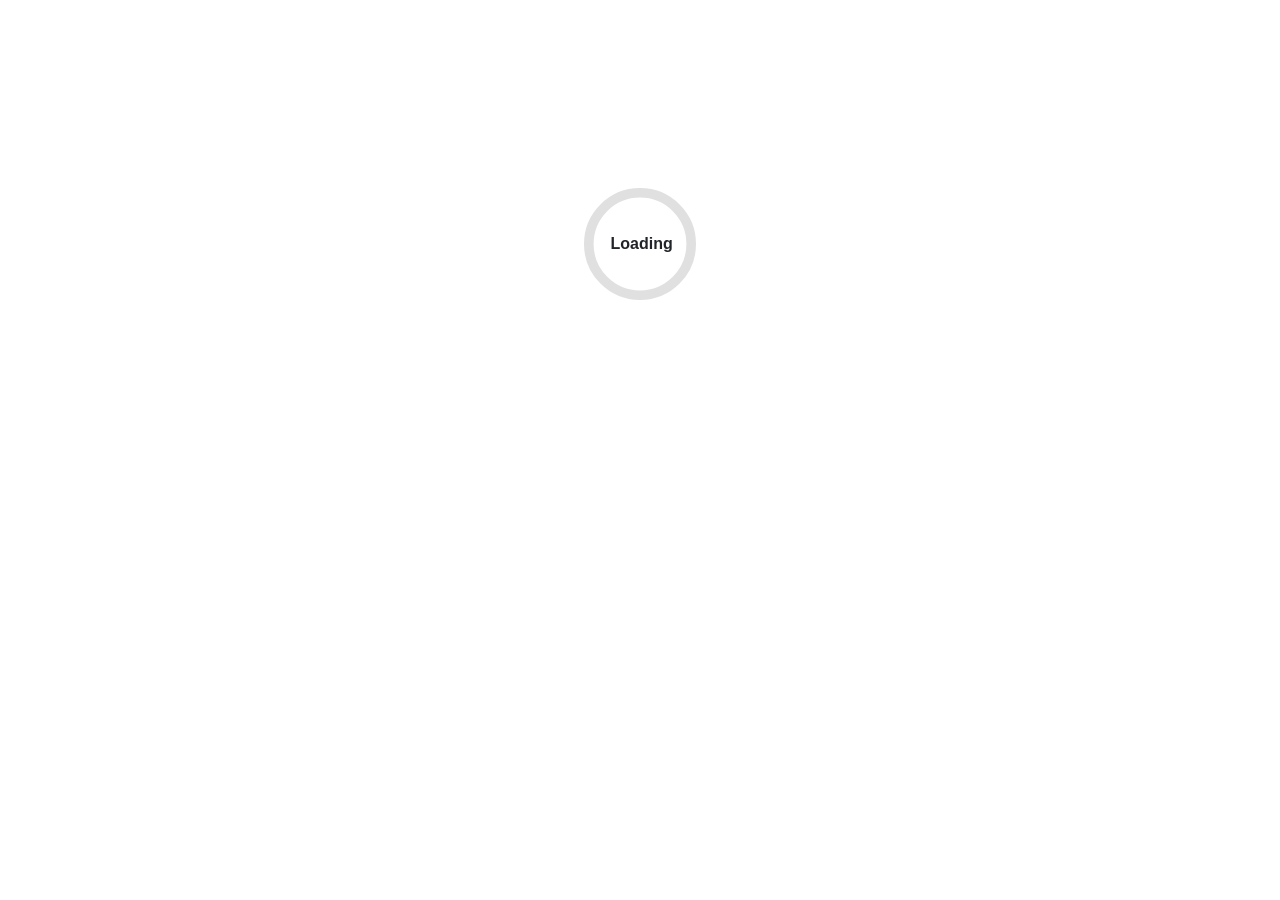
==== index.html @ ce62d61a "Deploy Blazor WebAssembly app to GitHub Pages Added published Blazor app files to repository root fo" ====
<!DOCTYPE html>
<html lang="en">

<head>
    <meta charset="utf-8" />
    <meta name="viewport" content="width=device-width, initial-scale=1.0" />
    <title>GitHubPage</title>
    <base href="/" />
    <link href="_framework/dotnet.le6tsexodh.js" rel="preload" as="script" fetchpriority="high" crossorigin="anonymous" integrity="sha256-U5bAyd49HVDbfGH+RUNv84Pv9nkM3qgnwORepmCtKBc=" />
    <link rel="stylesheet" href="lib/bootstrap/dist/css/bootstrap.min.css" />
    <link rel="stylesheet" href="css/app.css" />
    <link rel="icon" type="image/png" href="favicon.png" />
    <link href="GitHubPage.styles.css" rel="stylesheet" />
    <script type="importmap">{
  "imports": {
    "./_framework/blazor.webassembly.js": "./_framework/blazor.webassembly.66stpp682q.js",
    "./_framework/dotnet.js": "./_framework/dotnet.le6tsexodh.js",
    "./_framework/dotnet.native.js": "./_framework/dotnet.native.cs8mcre4gh.js",
    "./_framework/dotnet.runtime.js": "./_framework/dotnet.runtime.0j6ezsi0n0.js"
  },
  "scopes": {},
  "integrity": {
    "./_framework/blazor.webassembly.66stpp682q.js": "sha256-3lCWrko3zwspV40aQhs2S/IMkRSarnHRKIdkHhuXIBA=",
    "./_framework/blazor.webassembly.js": "sha256-3lCWrko3zwspV40aQhs2S/IMkRSarnHRKIdkHhuXIBA=",
    "./_framework/dotnet.js": "sha256-U5bAyd49HVDbfGH+RUNv84Pv9nkM3qgnwORepmCtKBc=",
    "./_framework/dotnet.le6tsexodh.js": "sha256-U5bAyd49HVDbfGH+RUNv84Pv9nkM3qgnwORepmCtKBc=",
    "./_framework/dotnet.native.cs8mcre4gh.js": "sha256-/I3SDHIle7heAxlUGBrgxax+lkKyWyRLBVEJmTHJSCs=",
    "./_framework/dotnet.native.js": "sha256-/I3SDHIle7heAxlUGBrgxax+lkKyWyRLBVEJmTHJSCs=",
    "./_framework/dotnet.runtime.0j6ezsi0n0.js": "sha256-jCsbbdXoVd1zzGc0fQT2sz4mKuv0ANdurPVGo5Sc2jg=",
    "./_framework/dotnet.runtime.js": "sha256-jCsbbdXoVd1zzGc0fQT2sz4mKuv0ANdurPVGo5Sc2jg="
  }
}</script>
</head>

<body>
    <div id="app">
        <svg class="loading-progress">
            <circle r="40%" cx="50%" cy="50%" />
            <circle r="40%" cx="50%" cy="50%" />
        </svg>
        <div class="loading-progress-text"></div>
    </div>

    <div id="blazor-error-ui">
        An unhandled error has occurred.
        <a href="." class="reload">Reload</a>
        <span class="dismiss">🗙</span>
    </div>
    <script src="_framework/blazor.webassembly.66stpp682q.js"></script>
</body>

</html>
---- css/app.css ----
html, body {
    font-family: 'Helvetica Neue', Helvetica, Arial, sans-serif;
}

h1:focus {
    outline: none;
}

a, .btn-link {
    color: #0071c1;
}

.btn-primary {
    color: #fff;
    background-color: #1b6ec2;
    border-color: #1861ac;
}

.btn:focus, .btn:active:focus, .btn-link.nav-link:focus, .form-control:focus, .form-check-input:focus {
  box-shadow: 0 0 0 0.1rem white, 0 0 0 0.25rem #258cfb;
}

.content {
    padding-top: 1.1rem;
}

.valid.modified:not([type=checkbox]) {
    outline: 1px solid #26b050;
}

.invalid {
    outline: 1px solid red;
}

.validation-message {
    color: red;
}

#blazor-error-ui {
    color-scheme: light only;
    background: lightyellow;
    bottom: 0;
    box-shadow: 0 -1px 2px rgba(0, 0, 0, 0.2);
    box-sizing: border-box;
    display: none;
    left: 0;
    padding: 0.6rem 1.25rem 0.7rem 1.25rem;
    position: fixed;
    width: 100%;
    z-index: 1000;
}

    #blazor-error-ui .dismiss {
        cursor: pointer;
        position: absolute;
        right: 0.75rem;
        top: 0.5rem;
    }

.blazor-error-boundary {
    background: url([data-uri]) no-repeat 1rem/1.8rem, #b32121;
    padding: 1rem 1rem 1rem 3.7rem;
    color: white;
}

    .blazor-error-boundary::after {
        content: "An error has occurred."
    }

.loading-progress {
    position: absolute;
    display: block;
    width: 8rem;
    height: 8rem;
    inset: 20vh 0 auto 0;
    margin: 0 auto 0 auto;
}

    .loading-progress circle {
        fill: none;
        stroke: #e0e0e0;
        stroke-width: 0.6rem;
        transform-origin: 50% 50%;
        transform: rotate(-90deg);
    }

        .loading-progress circle:last-child {
            stroke: #1b6ec2;
            stroke-dasharray: calc(3.141 * var(--blazor-load-percentage, 0%) * 0.8), 500%;
            transition: stroke-dasharray 0.05s ease-in-out;
        }

.loading-progress-text {
    position: absolute;
    text-align: center;
    font-weight: bold;
    inset: calc(20vh + 3.25rem) 0 auto 0.2rem;
}

    .loading-progress-text:after {
        content: var(--blazor-load-percentage-text, "Loading");
    }

code {
    color: #c02d76;
}

.form-floating > .form-control-plaintext::placeholder, .form-floating > .form-control::placeholder {
    color: var(--bs-secondary-color);
    text-align: end;
}

.form-floating > .form-control-plaintext:focus::placeholder, .form-floating > .form-control:focus::placeholder {
    text-align: start;
}
---- GitHubPage.styles.css ----
/* /Layout/MainLayout.razor.rz.scp.css */
.page[b-mbxjvrykuv] {
    position: relative;
    display: flex;
    flex-direction: column;
}

main[b-mbxjvrykuv] {
    flex: 1;
}

.sidebar[b-mbxjvrykuv] {
    background-image: linear-gradient(180deg, rgb(5, 39, 103) 0%, #3a0647 70%);
}

.top-row[b-mbxjvrykuv] {
    background-color: #f7f7f7;
    border-bottom: 1px solid #d6d5d5;
    justify-content: flex-end;
    height: 3.5rem;
    display: flex;
    align-items: center;
}

    .top-row[b-mbxjvrykuv]  a, .top-row[b-mbxjvrykuv]  .btn-link {
        white-space: nowrap;
        margin-left: 1.5rem;
        text-decoration: none;
    }

    .top-row[b-mbxjvrykuv]  a:hover, .top-row[b-mbxjvrykuv]  .btn-link:hover {
        text-decoration: underline;
    }

    .top-row[b-mbxjvrykuv]  a:first-child {
        overflow: hidden;
        text-overflow: ellipsis;
    }

@media (max-width: 640.98px) {
    .top-row[b-mbxjvrykuv] {
        justify-content: space-between;
    }

    .top-row[b-mbxjvrykuv]  a, .top-row[b-mbxjvrykuv]  .btn-link {
        margin-left: 0;
    }
}

@media (min-width: 641px) {
    .page[b-mbxjvrykuv] {
        flex-direction: row;
    }

    .sidebar[b-mbxjvrykuv] {
        width: 250px;
        height: 100vh;
        position: sticky;
        top: 0;
    }

    .top-row[b-mbxjvrykuv] {
        position: sticky;
        top: 0;
        z-index: 1;
    }

    .top-row.auth[b-mbxjvrykuv]  a:first-child {
        flex: 1;
        text-align: right;
        width: 0;
    }

    .top-row[b-mbxjvrykuv], article[b-mbxjvrykuv] {
        padding-left: 2rem !important;
        padding-right: 1.5rem !important;
    }
}
/* /Layout/NavMenu.razor.rz.scp.css */
.navbar-toggler[b-xzklsrg5so] {
    background-color: rgba(255, 255, 255, 0.1);
}

.top-row[b-xzklsrg5so] {
    min-height: 3.5rem;
    background-color: rgba(0,0,0,0.4);
}

.navbar-brand[b-xzklsrg5so] {
    font-size: 1.1rem;
}

.bi[b-xzklsrg5so] {
    display: inline-block;
    position: relative;
    width: 1.25rem;
    height: 1.25rem;
    margin-right: 0.75rem;
    top: -1px;
    background-size: cover;
}

.bi-house-door-fill-nav-menu[b-xzklsrg5so] {
    background-image: url("data:image/svg+xml,%3Csvg xmlns='http://www.w3.org/2000/svg' width='16' height='16' fill='white' class='bi bi-house-door-fill' viewBox='0 0 16 16'%3E%3Cpath d='M6.5 14.5v-3.505c0-.245.25-.495.5-.495h2c.25 0 .5.25.5.5v3.5a.5.5 0 0 0 .5.5h4a.5.5 0 0 0 .5-.5v-7a.5.5 0 0 0-.146-.354L13 5.793V2.5a.5.5 0 0 0-.5-.5h-1a.5.5 0 0 0-.5.5v1.293L8.354 1.146a.5.5 0 0 0-.708 0l-6 6A.5.5 0 0 0 1.5 7.5v7a.5.5 0 0 0 .5.5h4a.5.5 0 0 0 .5-.5Z'/%3E%3C/svg%3E");
}

.bi-plus-square-fill-nav-menu[b-xzklsrg5so] {
    background-image: url("data:image/svg+xml,%3Csvg xmlns='http://www.w3.org/2000/svg' width='16' height='16' fill='white' class='bi bi-plus-square-fill' viewBox='0 0 16 16'%3E%3Cpath d='M2 0a2 2 0 0 0-2 2v12a2 2 0 0 0 2 2h12a2 2 0 0 0 2-2V2a2 2 0 0 0-2-2H2zm6.5 4.5v3h3a.5.5 0 0 1 0 1h-3v3a.5.5 0 0 1-1 0v-3h-3a.5.5 0 0 1 0-1h3v-3a.5.5 0 0 1 1 0z'/%3E%3C/svg%3E");
}

.bi-list-nested-nav-menu[b-xzklsrg5so] {
    background-image: url("data:image/svg+xml,%3Csvg xmlns='http://www.w3.org/2000/svg' width='16' height='16' fill='white' class='bi bi-list-nested' viewBox='0 0 16 16'%3E%3Cpath fill-rule='evenodd' d='M4.5 11.5A.5.5 0 0 1 5 11h10a.5.5 0 0 1 0 1H5a.5.5 0 0 1-.5-.5zm-2-4A.5.5 0 0 1 3 7h10a.5.5 0 0 1 0 1H3a.5.5 0 0 1-.5-.5zm-2-4A.5.5 0 0 1 1 3h10a.5.5 0 0 1 0 1H1a.5.5 0 0 1-.5-.5z'/%3E%3C/svg%3E");
}

.nav-item[b-xzklsrg5so] {
    font-size: 0.9rem;
    padding-bottom: 0.5rem;
}

    .nav-item:first-of-type[b-xzklsrg5so] {
        padding-top: 1rem;
    }

    .nav-item:last-of-type[b-xzklsrg5so] {
        padding-bottom: 1rem;
    }

    .nav-item[b-xzklsrg5so]  a {
        color: #d7d7d7;
        border-radius: 4px;
        height: 3rem;
        display: flex;
        align-items: center;
        line-height: 3rem;
    }

.nav-item[b-xzklsrg5so]  a.active {
    background-color: rgba(255,255,255,0.37);
    color: white;
}

.nav-item[b-xzklsrg5so]  a:hover {
    background-color: rgba(255,255,255,0.1);
    color: white;
}

@media (min-width: 641px) {
    .navbar-toggler[b-xzklsrg5so] {
        display: none;
    }

    .collapse[b-xzklsrg5so] {
        /* Never collapse the sidebar for wide screens */
        display: block;
    }

    .nav-scrollable[b-xzklsrg5so] {
        /* Allow sidebar to scroll for tall menus */
        height: calc(100vh - 3.5rem);
        overflow-y: auto;
    }
}
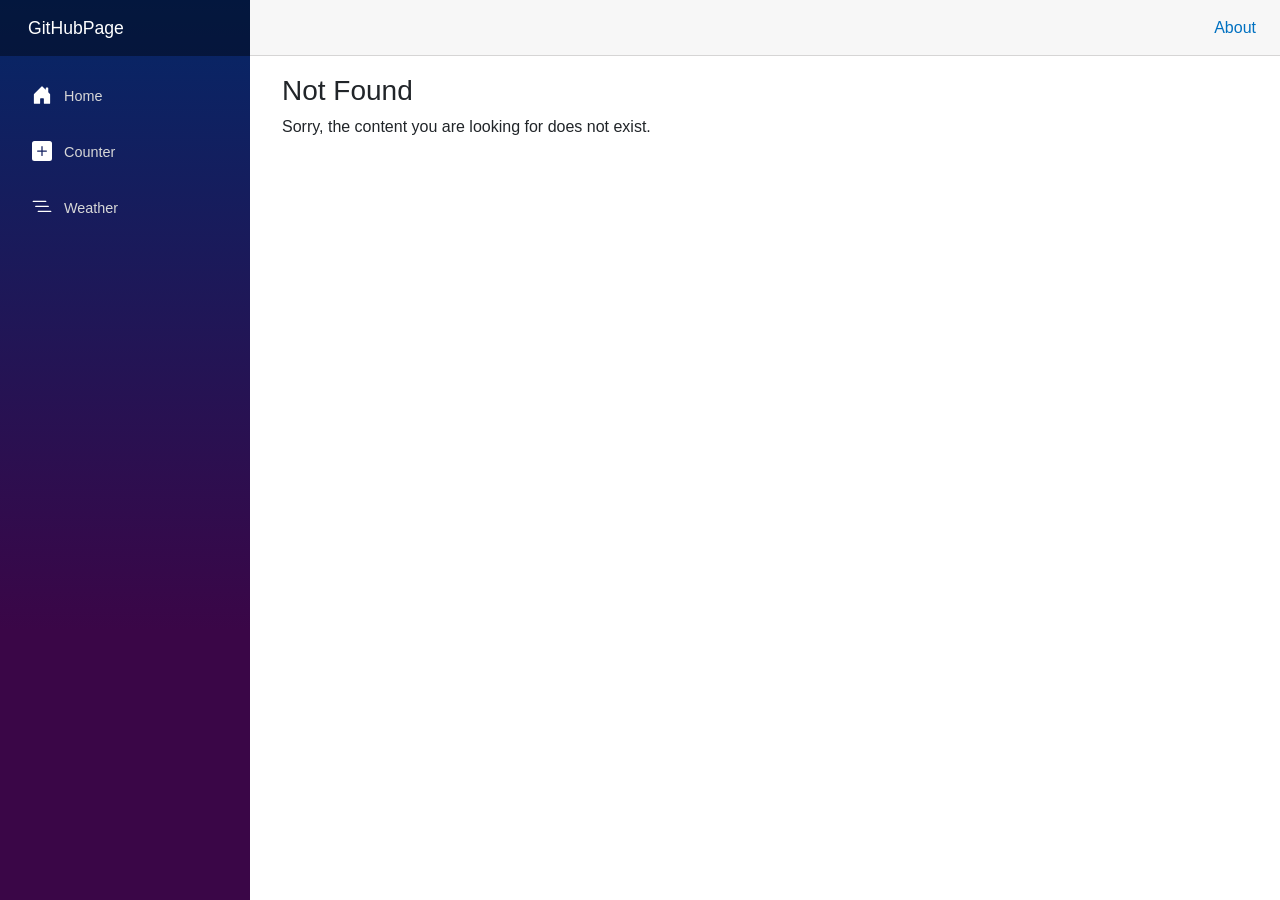
==== commit 0c2943c1: "Replace Hello World with huge Jacub image Updated home page to display a full-screen Jacub image ins" ====
--- a/index.html
+++ b/index.html
@@ -6,7 +6,7 @@
     <meta name="viewport" content="width=device-width, initial-scale=1.0" />
     <title>GitHubPage</title>
     <base href="/" />
-    <link href="_framework/dotnet.le6tsexodh.js" rel="preload" as="script" fetchpriority="high" crossorigin="anonymous" integrity="sha256-U5bAyd49HVDbfGH+RUNv84Pv9nkM3qgnwORepmCtKBc=" />
+    <link href="_framework/dotnet.v9soti2s3q.js" rel="preload" as="script" fetchpriority="high" crossorigin="anonymous" integrity="sha256-3XU/xVtRKNGXANrgLclUDvNBKt7TX8OBT3ASZSBqLp0=" />
     <link rel="stylesheet" href="lib/bootstrap/dist/css/bootstrap.min.css" />
     <link rel="stylesheet" href="css/app.css" />
     <link rel="icon" type="image/png" href="favicon.png" />
@@ -14,20 +14,20 @@
     <script type="importmap">{
   "imports": {
     "./_framework/blazor.webassembly.js": "./_framework/blazor.webassembly.66stpp682q.js",
-    "./_framework/dotnet.js": "./_framework/dotnet.le6tsexodh.js",
     "./_framework/dotnet.native.js": "./_framework/dotnet.native.cs8mcre4gh.js",
-    "./_framework/dotnet.runtime.js": "./_framework/dotnet.runtime.0j6ezsi0n0.js"
+    "./_framework/dotnet.runtime.js": "./_framework/dotnet.runtime.0j6ezsi0n0.js",
+    "./_framework/dotnet.js": "./_framework/dotnet.v9soti2s3q.js"
   },
   "scopes": {},
   "integrity": {
     "./_framework/blazor.webassembly.66stpp682q.js": "sha256-3lCWrko3zwspV40aQhs2S/IMkRSarnHRKIdkHhuXIBA=",
     "./_framework/blazor.webassembly.js": "sha256-3lCWrko3zwspV40aQhs2S/IMkRSarnHRKIdkHhuXIBA=",
-    "./_framework/dotnet.js": "sha256-U5bAyd49HVDbfGH+RUNv84Pv9nkM3qgnwORepmCtKBc=",
-    "./_framework/dotnet.le6tsexodh.js": "sha256-U5bAyd49HVDbfGH+RUNv84Pv9nkM3qgnwORepmCtKBc=",
+    "./_framework/dotnet.js": "sha256-3XU/xVtRKNGXANrgLclUDvNBKt7TX8OBT3ASZSBqLp0=",
     "./_framework/dotnet.native.cs8mcre4gh.js": "sha256-/I3SDHIle7heAxlUGBrgxax+lkKyWyRLBVEJmTHJSCs=",
     "./_framework/dotnet.native.js": "sha256-/I3SDHIle7heAxlUGBrgxax+lkKyWyRLBVEJmTHJSCs=",
     "./_framework/dotnet.runtime.0j6ezsi0n0.js": "sha256-jCsbbdXoVd1zzGc0fQT2sz4mKuv0ANdurPVGo5Sc2jg=",
-    "./_framework/dotnet.runtime.js": "sha256-jCsbbdXoVd1zzGc0fQT2sz4mKuv0ANdurPVGo5Sc2jg="
+    "./_framework/dotnet.runtime.js": "sha256-jCsbbdXoVd1zzGc0fQT2sz4mKuv0ANdurPVGo5Sc2jg=",
+    "./_framework/dotnet.v9soti2s3q.js": "sha256-3XU/xVtRKNGXANrgLclUDvNBKt7TX8OBT3ASZSBqLp0="
   }
 }</script>
 </head>
